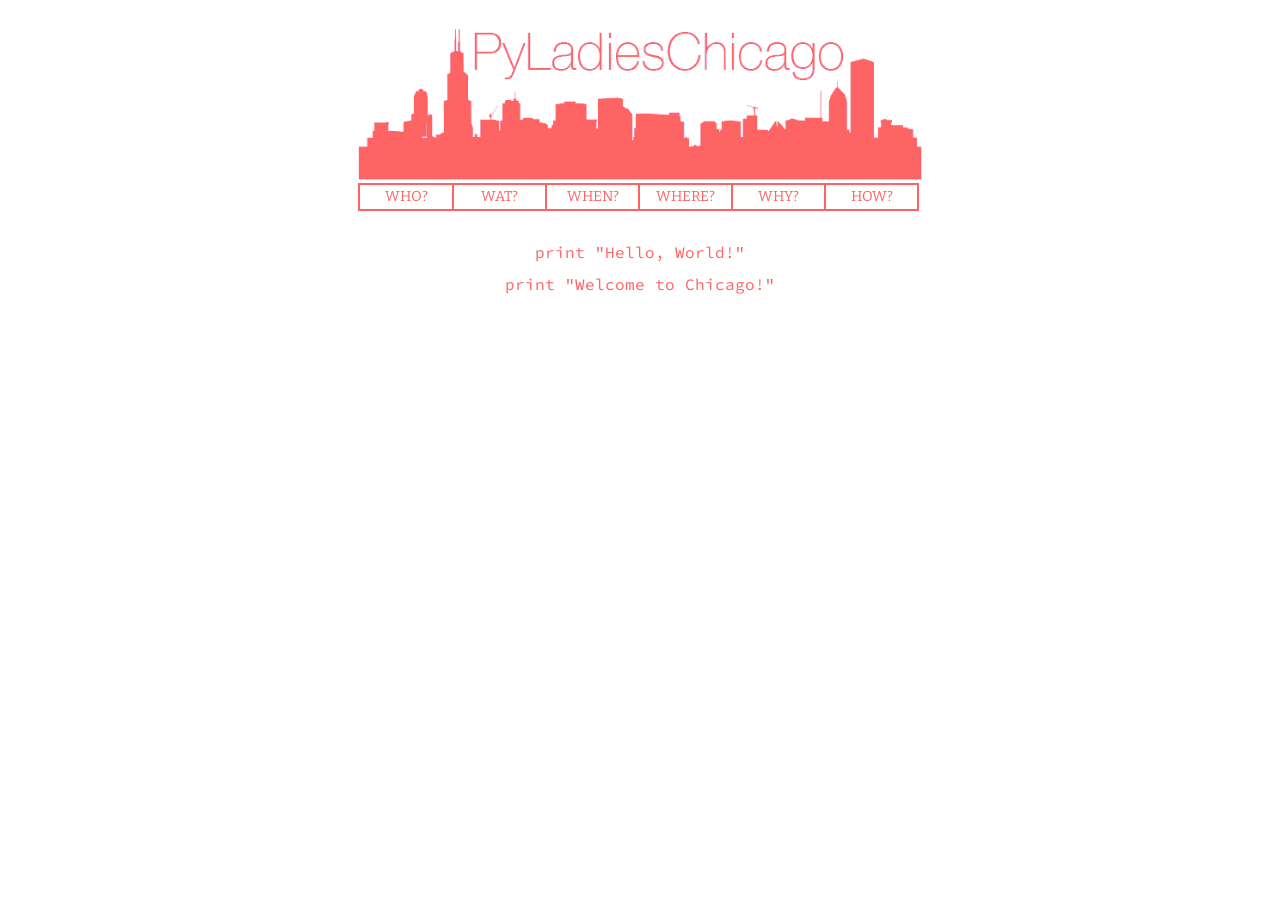
==== chicago/index.html @ ee18c7e1 "who is responsive now" ====
<!DOCTYPE html>

<html>

<head>

	<link rel="stylesheet" type="text/css" href="reset.css">
	<link href='http://fonts.googleapis.com/css?family=Bitter:400,700,400italic' rel='stylesheet' type='text/css'>
	<link href='http://fonts.googleapis.com/css?family=Source+Code+Pro' rel='stylesheet' type='text/css'>
	<link rel="stylesheet" type="text/css" href="style.css">

	<script src="https://ajax.googleapis.com/ajax/libs/jquery/2.1.3/jquery.min.js"></script>
	<script src="scripts.js"></script>

</head>

<body>
<!-- TODO: make logo clickable -->
	<div id = "logo"><img src = "./images/logo.png"></div>
	<nav class = "section">
		<ul>
			<a href = "organizers.html"><li class="who">WHO?</li></a>
			<a href = "about.html"><li class="wat">WAT?</li></a>
			<a href = "#meetup"><li class="when">WHEN?</li></a>
			<a href = "#pyladieslocations"><li class="where">WHERE?</li></a>
			<a href = "#mission"><li class="why">WHY?</li></a>
			<a href = "#volunteer"><li class="how">HOW?</li></a>
		</ul>
	</nav>
	
	<article class="replace">
		<div class="section code">
			<h2>print "Hello, World!"</h2>
			<h2>print "Welcome to Chicago!"</h2>
		</div>
	</article>

	<article class="hidden who-block section">
		<h3>About the Organizers</h3>
			<div class="person">
				<div class="avatar">
					<img src="images/lorena.jpg">
				</div>
				<div class="bio">
				<p>Lorena is so excited about bringing PyLadies to Chicago! By day, Lorena is a Software Engineer at Friendly Neighborhood Chicago Startup Sprout Social, and by night she is dancing machine with a superhero alter-ego, saving lives with her sick moves and intrepid fun attitude.
				</p>
				</div>
			</div>
			<div class="person">
				<div class="avatar">
					<img src="images/catherine.jpg">
				</div>
				<div class="bio">
				<p>Catherine can't wait to meet you at one of our upcoming PyLadies events. She enjoys using python to corral, coerce, conflate and communicate data as a software engineer at Narrative Science. She loves pickles.</p>
				</div>
			</div>
			<div class="person">
				<div class="avatar">
					<img src="images/safia.jpg">
				</div>
				<div class="bio">
					<p>Safia is currently studying Computer Science at Northwestern University, and working part time as a Software Engineer here in Chicago. She generally enjoys being an incredible badass.</p>
				</div>
			</div>
			<div class="person">
				<div class="avatar">
					<img src="images/celeen.jpg">
				</div>
				<div class="bio">
					<p>Celeen likes Avocados.</p>
				</div>
			</div>
	</article>

	<article class="hidden wat-block section">
		<p>wat?</p>
	</article>

	<article class="hidden where-block section">
		<p>where?</p>
	</article>

	<article class="hidden when-block section">
		<p>when?</p>
	</article>

	<article class="hidden why-block section">
		<p>why?</p>
	</article>

	<article class="hidden how-block section">
		<p>how?</p>
	</article>


</body>

</html>
---- chicago/style.css ----
body {
  width: 80%;
  margin: 0 auto; }

a {
  border: none;
  color: #ff6464; }

li:hover {
  color: white;
  background-color: #ff6464; }

#logo {
  width: 55%;
  height: auto;
  margin: 25px auto 0 auto; }

#logo img {
  width: 100%; }

nav {
  width: 55%; }

ul {
  display: block;
  overflow: hidden; }

nav li {
  width: 15.65%;
  padding: 5px 1px 5px 2px;
  float: left;
  border-top: 2px solid #ff6464;
  border-bottom: 2px solid #ff6464;
  border-left: 2px solid #ff6464;
  font-size: .9em;
  font-family: Bitter;
  font-weight: 400; }

nav a:last-of-type li {
  border-right: 2px solid #ff6464; }

nav h2 {
  margin: 10px auto; }

.code {
  font-family: "Source Code Pro";
  line-height: 2; }

.section {
  color: #ff6464;
  margin: 0 auto 25px auto;
  text-align: center; }

.hidden {
  border: 1px solid red;
  display: none; }

h3 {
  font-family: Bitter;
  font-weight: bold;
  font-size: 1.5em;
  margin: 50px 0 20px 0; }

.person {
  height: 160px;
  width: 55%;
  margin: 10px 0;
  display: block;
  margin: 0 auto; }

.avatar {
  width: 24%;
  display: inline-block; }

.person:nth-of-type(odd) .avatar {
  float: left; }

.person:nth-of-type(even) .avatar {
  float: right; }

.avatar img {
  width: 100%;
  border-radius: 100%;
  border: solid 5px #ff6464; }

.bio {
  font-family: Bitter;
  font-weight: 400;
  width: 70%;
  height: 110px;
  text-align: center;
  position: relative; }

.person:nth-of-type(2n) .bio {
  float: left; }

.person:nth-of-type(2n-1) .bio {
  float: right; }

div.bio p {
  width: 100%;
  position: absolute;
  top: 55%;
  margin: 0;
  transform: translate(0, -40%);
  line-height: 1.2; }

@media screen and (max-width: 1200px) {
  #logo, nav {
    width: 60%; }

  nav li {
    width: 15.5%; } }
@media screen and (max-width: 973px) {
  #logo, nav {
    width: 65%; }

  nav li {
    width: 15.3%;
    font-size: .85em; }

  div.bio p {
    font-size: .9em; } }
@media screen and (max-width: 750px) {
  #logo, nav {
    width: 80%; }

  nav li {
    width: 32%;
    font-size: .8em; }

  nav a:nth-of-type(-n+3) li {
    border-bottom: none; }

  nav a:last-of-type li {
    border-right: 2px solid #ff6464; }

  nav a:nth-of-type(3) li {
    border-right: 2px solid #ff6464; }

  .person {
    width: 80%; } }
@media screen and (max-width: 662px) {
  nav li {
    width: 31.9%; } }
@media screen and (max-width: 616px) {
  nav li {
    width: 31.6%; }

  .person {
    width: 85%; } }
@media screen and (max-width: 509px) {
  nav li {
    width: 31.3%; }

  .person {
    height: 200px;
    dispaly: flex;
    flex-direction: column; }

  .avatar {
    display: block;
    width: 100%;
    margin: 10px 0; }

  .avatar img {
    margin: 0 auto;
    width: 25%; }

  .bio {
    width: 100%;
    height: auto;
    max-height: 128px;
    display: block; }

  div.bio p {
    position: static;
    top: 0;
    transform: translate(0, 0); } }
@media screen and (max-width: 434px) {
  nav li {
    width: 31%; } }
@media screen and (max-width: 390) {
  nav li {
    width: 25%; } }

/*# sourceMappingURL=style.css.map */
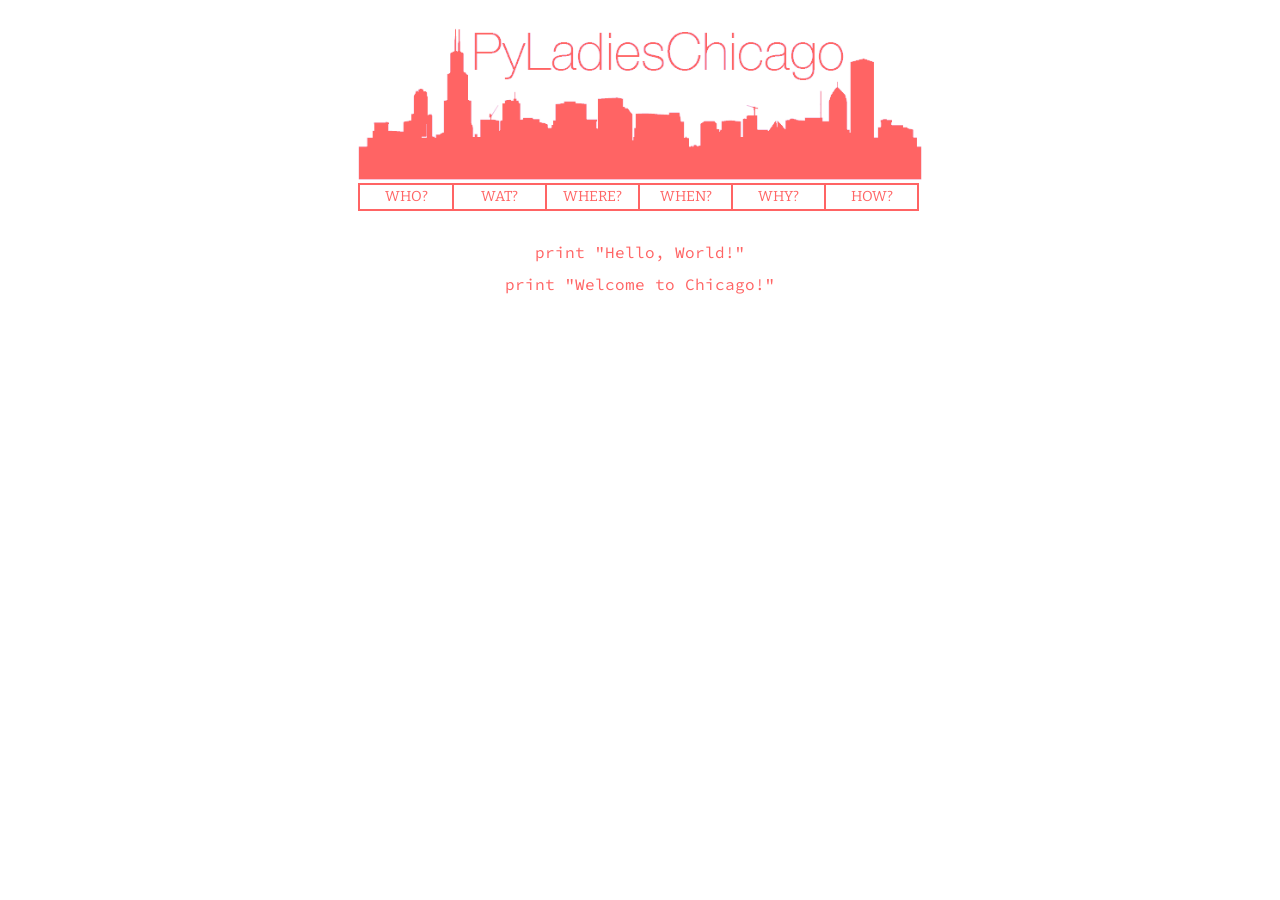
==== commit a36f3957: "content done, first draft of styling/routes" ====
--- a/chicago/index.html
+++ b/chicago/index.html
@@ -15,21 +15,20 @@
 </head>
 
 <body>
-<!-- TODO: make logo clickable -->
-	<div id = "logo"><img src = "./images/logo.png"></div>
+	<div id = "logo"><a href="#"><img class="welcome" src = "./images/logo.png"></a></div>
 	<nav class = "section">
 		<ul>
-			<a href = "organizers.html"><li class="who">WHO?</li></a>
-			<a href = "about.html"><li class="wat">WAT?</li></a>
-			<a href = "#meetup"><li class="when">WHEN?</li></a>
-			<a href = "#pyladieslocations"><li class="where">WHERE?</li></a>
-			<a href = "#mission"><li class="why">WHY?</li></a>
-			<a href = "#volunteer"><li class="how">HOW?</li></a>
+			<a class = "internal" href = "organizers.html"><li class="who">WHO?</li></a>
+			<a class = "internal" href = "about.html"><li class="wat">WAT?</li></a>
+			<a href = "http://www.pyladies.com/locations/"><li class="where">WHERE?</li></a>
+			<a href = "http://www.meetup.com/Chicago-PyLadies/"><li class="when">WHEN?</li></a>
+			<a class = "internal" href = "#mission"><li class="why">WHY?</li></a>
+			<a class = "internal" href = "#volunteer"><li class="how">HOW?</li></a>
 		</ul>
 	</nav>
 	
-	<article class="replace">
-		<div class="section code">
+	<article class="section welcome-block replace">
+		<div class=" code">
 			<h2>print "Hello, World!"</h2>
 			<h2>print "Welcome to Chicago!"</h2>
 		</div>
@@ -73,23 +72,34 @@
 	</article>
 
 	<article class="hidden wat-block section">
-		<p>wat?</p>
+		<h3>What's PyLadies?</h3>
+		<p><a href = "http://www.pyladies.com/">PyLadies</a> is an international mentorship group with a focus on helping more women become active participants and leaders in the python open source community. Our mission is to promote, educate and advance a diverse Python community through outreach, education, conferences, events and social gatherings.
+
+		PyLadies also aims to provide a friendly support network for women and a bridge to the larger Python world. Anyone with an interest in Python is encouraged to participate!</p>
 	</article>
 
 	<article class="hidden where-block section">
-		<p>where?</p>
+		<h3>PyLadies is A Global Organization</h3>
+		<p>PyLadies is an international organization. <a href = "http://www.pyladies.com/locations/">Check out all the cities</a> where you can participate in PyLadies, <a class = "internal" href = "#meetup"><span class= "when">including here in Chicago!</span></a></p>
 	</article>
-
+	
 	<article class="hidden when-block section">
-		<p>when?</p>
+		<h3>Join Us!</h3>
+		<p>Find us on Meetup- Chicago Pyladies!</p>
 	</article>
 
 	<article class="hidden why-block section">
-		<p>why?</p>
+		<h3>Why Not?</h3>
+		<div class = "video-container"><iframe src="http://giphy.com/embed/WgSC2vQc8z2ve?html5=true" width="480" height="480" frameBorder="0" webkitAllowFullScreen mozallowfullscreen allowFullScreen></iframe></div>
+		<h3>Srsly, Tho</h3>
+		<p>Chicago already has a thriving Python community, and an active and engaging community for women in the tech, so it seemed surprising to discover that this amazing city didn't already have a PyLadies Chapter! Let's get that going, eh?</p>
 	</article>
 
 	<article class="hidden how-block section">
-		<p>how?</p>
+		<h3>Get Involved!</h3>
+		<p>How does an organization like PyLadies happen? With help!</p>
+		<p>We're looking for event speakers and hosts, donations of time (ie. as a TA or mentor) or material goods (like event refreshments and funds). If you love coding in Python, we're excited to meet you!</p>
+		<p><a href="mailto:chicago@pyladies.com">Contact us: chicago@pyladies.com</a></p>
 	</article>
 
 
--- a/chicago/style.css
+++ b/chicago/style.css
@@ -55,6 +55,33 @@
   border: 1px solid red;
   display: none; }
 
+p {
+  font-family: Bitter;
+  line-height: 1.3;
+  margin: 15px auto; }
+
+.why-block p {
+  width: 100%;
+  text-align: center;
+  margin: 0 auto; }
+
+.why-block, .wat-block, .how-block {
+  width: 65%; }
+
+.video-container {
+  position: relative;
+  padding-bottom: 100%;
+  padding-top: 30px;
+  height: 0;
+  overflow: hidden; }
+
+.video-container iframe {
+  position: absolute;
+  top: 0;
+  left: 0;
+  height: 100%;
+  width: 100%; }
+
 h3 {
   font-family: Bitter;
   font-weight: bold;
@@ -148,7 +175,10 @@
     width: 31.6%; }
 
   .person {
-    width: 85%; } }
+    width: 85%; }
+
+  .why-block {
+    width: 75%; } }
 @media screen and (max-width: 509px) {
   nav li {
     width: 31.3%; }
@@ -179,7 +209,11 @@
     transform: translate(0, 0); } }
 @media screen and (max-width: 434px) {
   nav li {
-    width: 31%; } }
+    width: 31%; }
+
+  .why-block p {
+    width: 120%;
+    margin-left: -10%; } }
 @media screen and (max-width: 390) {
   nav li {
     width: 25%; } }
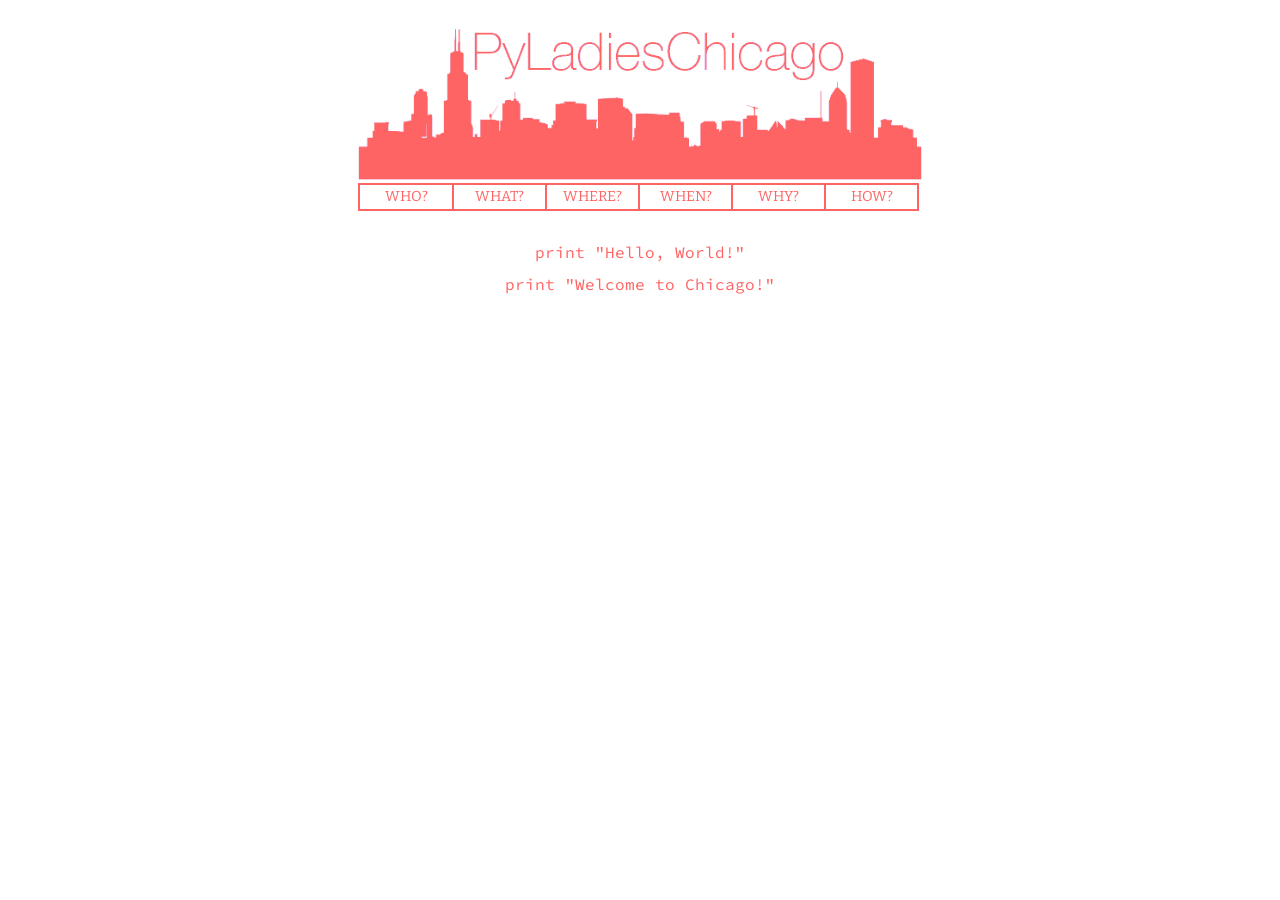
==== commit 50760467: "rearranging why page and what spelling" ====
--- a/chicago/index.html
+++ b/chicago/index.html
@@ -19,7 +19,7 @@
 	<nav class = "section">
 		<ul>
 			<a class = "internal" href = "organizers.html"><li class="who">WHO?</li></a>
-			<a class = "internal" href = "about.html"><li class="wat">WAT?</li></a>
+			<a class = "internal" href = "about.html"><li class="what">WHAT?</li></a>
 			<a href = "http://www.pyladies.com/locations/"><li class="where">WHERE?</li></a>
 			<a href = "http://www.meetup.com/Chicago-PyLadies/"><li class="when">WHEN?</li></a>
 			<a class = "internal" href = "#mission"><li class="why">WHY?</li></a>
@@ -71,7 +71,7 @@
 			</div>
 	</article>
 
-	<article class="hidden wat-block section">
+	<article class="hidden what-block section">
 		<h3>What's PyLadies?</h3>
 		<p><a href = "http://www.pyladies.com/">PyLadies</a> is an international mentorship group with a focus on helping more women become active participants and leaders in the python open source community. Our mission is to promote, educate and advance a diverse Python community through outreach, education, conferences, events and social gatherings.
 
@@ -90,9 +90,10 @@
 
 	<article class="hidden why-block section">
 		<h3>Why Not?</h3>
+		<p>Chicago already has a thriving Python community, and an active and engaging community for women in the tech, so it seemed surprising to discover that this amazing city didn't already have a PyLadies Chapter! Let's get that going, eh?</p>
+		<br>
 		<div class = "video-container"><iframe src="http://giphy.com/embed/WgSC2vQc8z2ve?html5=true" width="480" height="480" frameBorder="0" webkitAllowFullScreen mozallowfullscreen allowFullScreen></iframe></div>
-		<h3>Srsly, Tho</h3>
-		<p>Chicago already has a thriving Python community, and an active and engaging community for women in the tech, so it seemed surprising to discover that this amazing city didn't already have a PyLadies Chapter! Let's get that going, eh?</p>
+		
 	</article>
 
 	<article class="hidden how-block section">
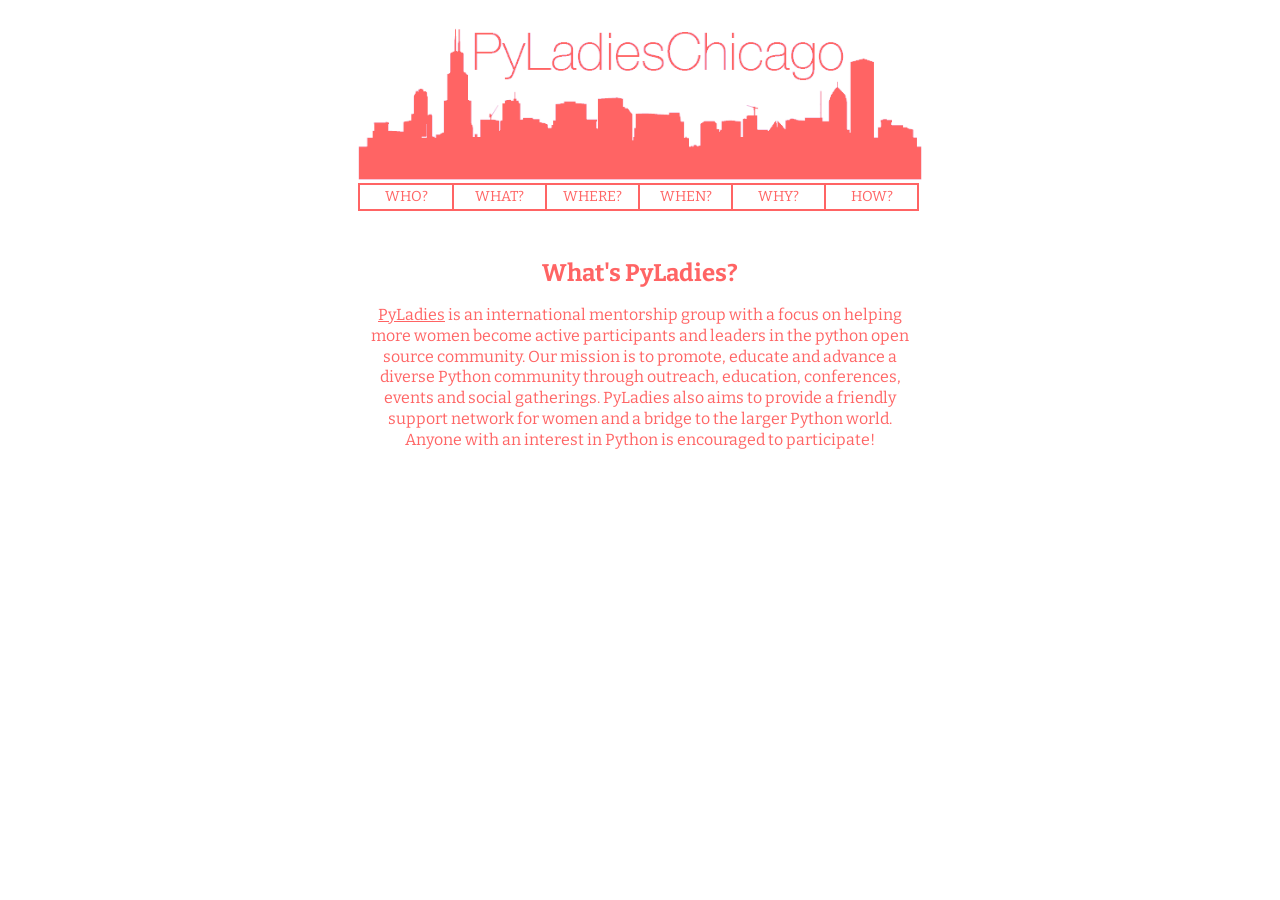
==== commit d33f6710: "final touches" ====
--- a/chicago/index.html
+++ b/chicago/index.html
@@ -15,24 +15,17 @@
 </head>
 
 <body>
-	<div id = "logo"><a href="#"><img class="welcome" src = "./images/logo.png"></a></div>
-	<nav class = "section">
+	<div id = "logo"><img class="welcome" src = "./images/logo.png"></div>
+	<nav>
 		<ul>
 			<a class = "internal" href = "organizers.html"><li class="who">WHO?</li></a>
 			<a class = "internal" href = "about.html"><li class="what">WHAT?</li></a>
-			<a href = "http://www.pyladies.com/locations/"><li class="where">WHERE?</li></a>
-			<a href = "http://www.meetup.com/Chicago-PyLadies/"><li class="when">WHEN?</li></a>
+			<a href = "http://www.pyladies.com/locations/" target ="_blank"><li class="where">WHERE?</li></a>
+			<a href = "http://www.meetup.com/Chicago-PyLadies/" target ="_blank"><li class="when">WHEN?</li></a>
 			<a class = "internal" href = "#mission"><li class="why">WHY?</li></a>
 			<a class = "internal" href = "#volunteer"><li class="how">HOW?</li></a>
 		</ul>
 	</nav>
-	
-	<article class="section welcome-block replace">
-		<div class=" code">
-			<h2>print "Hello, World!"</h2>
-			<h2>print "Welcome to Chicago!"</h2>
-		</div>
-	</article>
 
 	<article class="hidden who-block section">
 		<h3>About the Organizers</h3>
@@ -41,7 +34,7 @@
 					<img src="images/lorena.jpg">
 				</div>
 				<div class="bio">
-				<p>Lorena is so excited about bringing PyLadies to Chicago! By day, Lorena is a Software Engineer at Friendly Neighborhood Chicago Startup Sprout Social, and by night she is dancing machine with a superhero alter-ego, saving lives with her sick moves and intrepid fun attitude.
+				<p>Lorena is so excited about bringing PyLadies to Chicago! By day, Lorena is a Software Engineer at Friendly Neighborhood Chicago Startup Sprout Social, and by night she is a dancing machine with a superhero alter-ego, saving lives with her sick moves and fun attitude.
 				</p>
 				</div>
 			</div>
@@ -71,9 +64,9 @@
 			</div>
 	</article>
 
-	<article class="hidden what-block section">
+	<article class="what-block section replace">
 		<h3>What's PyLadies?</h3>
-		<p><a href = "http://www.pyladies.com/">PyLadies</a> is an international mentorship group with a focus on helping more women become active participants and leaders in the python open source community. Our mission is to promote, educate and advance a diverse Python community through outreach, education, conferences, events and social gatherings.
+		<p><a href = "http://www.pyladies.com/" target = "_blank">PyLadies</a> is an international mentorship group with a focus on helping more women become active participants and leaders in the python open source community. Our mission is to promote, educate and advance a diverse Python community through outreach, education, conferences, events and social gatherings.
 
 		PyLadies also aims to provide a friendly support network for women and a bridge to the larger Python world. Anyone with an interest in Python is encouraged to participate!</p>
 	</article>
--- a/chicago/style.css
+++ b/chicago/style.css
@@ -46,7 +46,7 @@
   font-family: "Source Code Pro";
   line-height: 2; }
 
-.section {
+.section, nav {
   color: #ff6464;
   margin: 0 auto 25px auto;
   text-align: center; }
@@ -58,7 +58,8 @@
 p {
   font-family: Bitter;
   line-height: 1.3;
-  margin: 15px auto; }
+  margin: 15px auto;
+  width: 55%; }
 
 .why-block p {
   width: 100%;
@@ -86,7 +87,8 @@
   font-family: Bitter;
   font-weight: bold;
   font-size: 1.5em;
-  margin: 50px 0 20px 0; }
+  margin: 50px 0 20px 0;
+  text-align: center; }
 
 .person {
   height: 160px;
@@ -115,7 +117,6 @@
   font-weight: 400;
   width: 70%;
   height: 110px;
-  text-align: center;
   position: relative; }
 
 .person:nth-of-type(2n) .bio {
@@ -133,23 +134,23 @@
   line-height: 1.2; }
 
 @media screen and (max-width: 1200px) {
-  #logo, nav {
+  #logo, nav, p {
     width: 60%; }
 
   nav li {
     width: 15.5%; } }
 @media screen and (max-width: 973px) {
-  #logo, nav {
+  #logo, nav, p {
     width: 65%; }
 
   nav li {
     width: 15.3%;
     font-size: .85em; }
 
-  div.bio p {
+  p {
     font-size: .9em; } }
 @media screen and (max-width: 750px) {
-  #logo, nav {
+  #logo, nav, p {
     width: 80%; }
 
   nav li {
